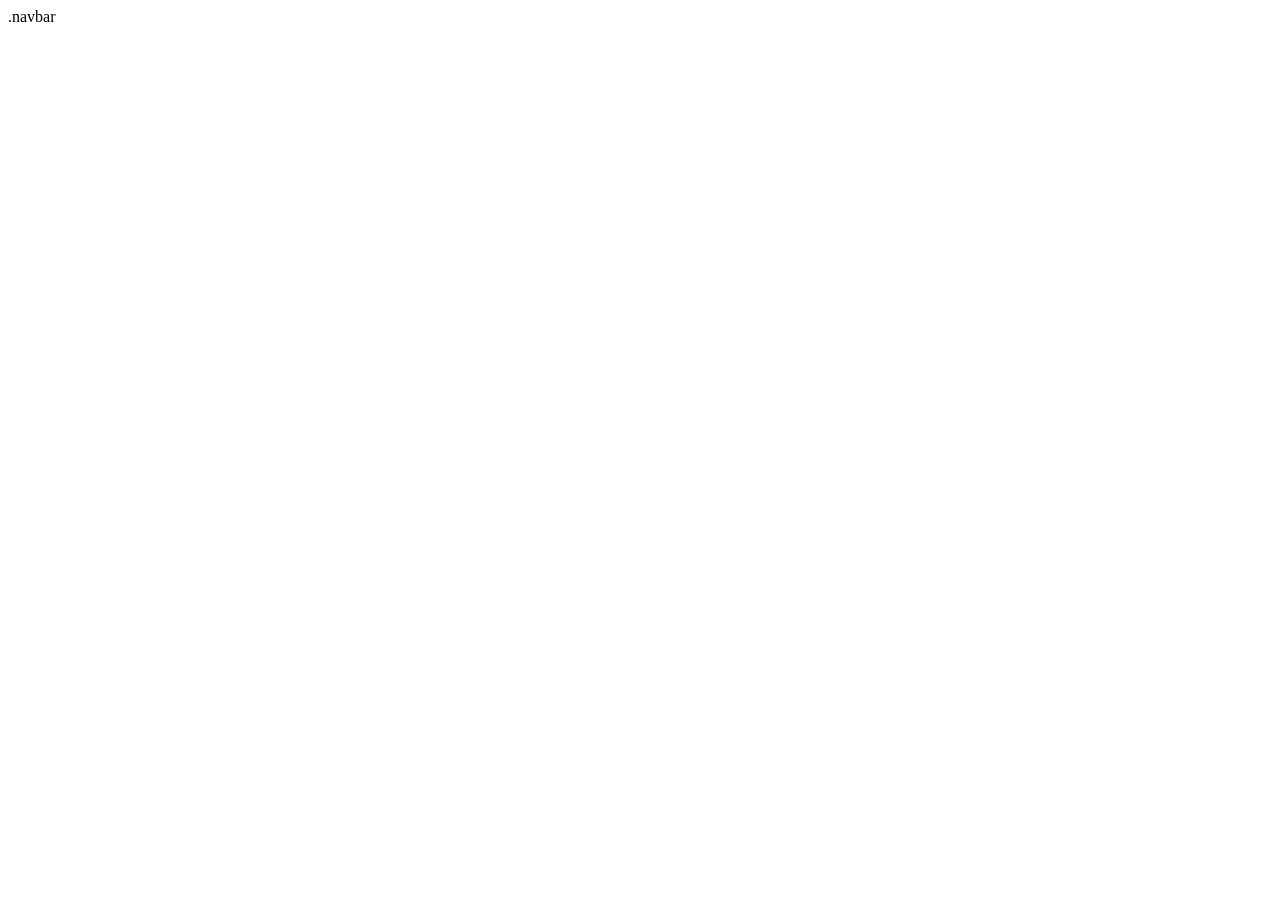
==== index.html @ 0eda7788 "navbar" ====
<!DOCTYPE html>
<html lang="en">
<head>
    <meta charset="UTF-8">
    <meta name="viewport" content="width=device-width, initial-scale=1.0">
    <title>Document</title>
    <link rel="stylesheet" href="style.css">
 
 <body>
    <div class="container">
        .navbar
    </div>
 </body>
</html>
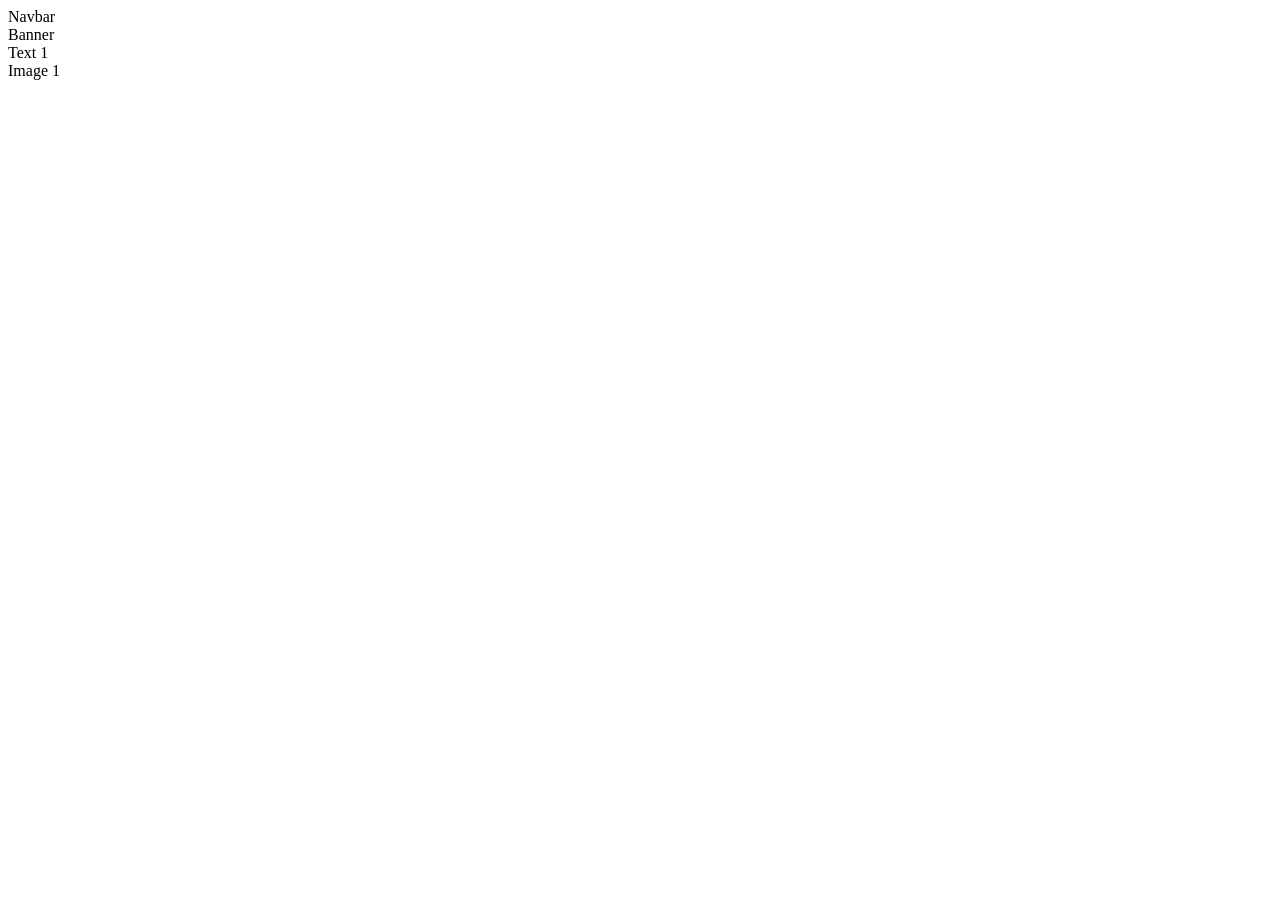
==== commit 03456728: "inserting different divs" ====
--- a/index.html
+++ b/index.html
@@ -8,7 +8,10 @@
  
  <body>
     <div class="container">
-        .navbar
+        <div class="navbar">Navbar</div>
+        <div class="banner">Banner</div>
+        <div class="text_1">Text 1</div>
+        <div class="img_1">Image 1</div>
     </div>
  </body>
 </html>
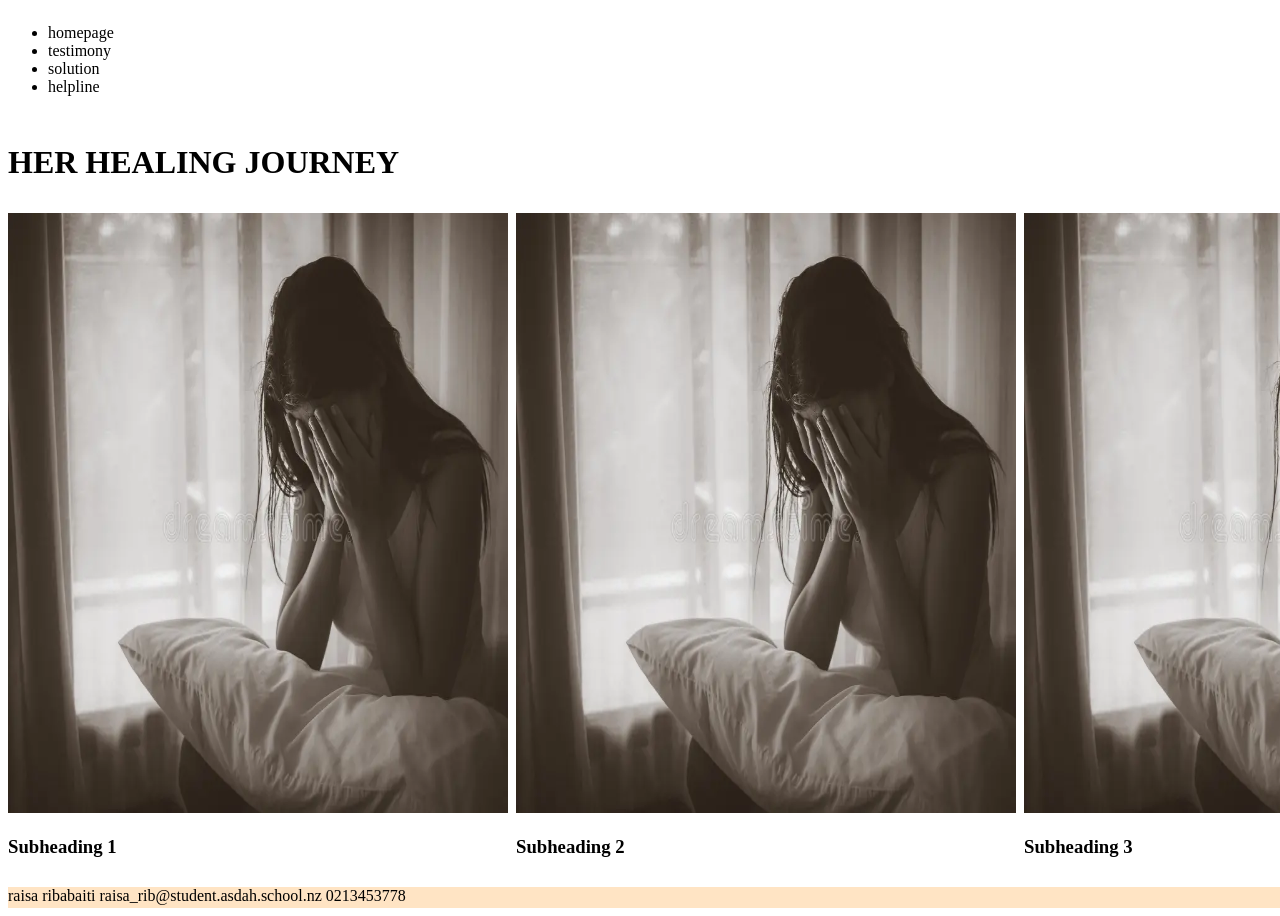
==== commit f9bff276: "fixing divs and layout" ====
--- a/index.html
+++ b/index.html
@@ -4,14 +4,62 @@
     <meta charset="UTF-8">
     <meta name="viewport" content="width=device-width, initial-scale=1.0">
     <title>Document</title>
-    <link rel="stylesheet" href="style.css">
+    <link rel="stylesheet" href="main.CSS">
  
  <body>
     <div class="container">
-        <div class="navbar">Navbar</div>
-        <div class="banner">Banner</div>
-        <div class="text_1">Text 1</div>
-        <div class="img_1">Image 1</div>
+
+
+        <div class="navbar">
+            <ul>
+                <li><a heref="#">homepage</a></li>
+                <li><a heref="#">testimony</a></li>
+                <li><a heref="#">solution</a></li>
+                <li><a heref="#">helpline</a></li>
+            </ul>
+        </div>
+
+
+
+        <div class="heading_1">
+            <h1>HER HEALING JOURNEY</h1>
+        </div>
+
+
+        <div class="box_1">
+            <img src="depressing img 1.webp" alt="depressing child" style="width:500px; height:600px;">
+            <h3>Subheading 1</h3>
+        </div>
+
+
+        <div class="box_2">
+            <img src="depressing img 1.webp" alt="depressing child" style="width:500px; height:600px;">
+            <h3>Subheading 2</h3>
+        </div>
+
+
+
+        <div class="box_3">
+            <img src="depressing img 1.webp" alt="depressing child" style="width:500px; height:600px;">
+            <h3>Subheading 3</h3>
+        </div>
+
+
+
+        <div class="box_4">
+            <img src="depressing img 1.webp" alt="depressing child" style="width:500px; height:600px;">
+            <h3>Subheading 4</h3>
+        </div>
+
+
+
+
+        <div class="footer">
+            raisa ribabaiti 
+            raisa_rib@student.asdah.school.nz
+            0213453778
+        </div>           
+        
     </div>
  </body>
 </html>
--- a/main.CSS
+++ b/main.CSS
@@ -0,0 +1,42 @@
+.container {
+    display: grid;
+    height: 100vh;
+    grid-template-columns: 1fr 1fr 1fr 1fr;
+    grid-template-rows: auto;
+    grid-template-areas:
+    "navbar navbar navbar navbar"
+    "heading_1 heading_1 heading_1 heading_1"
+    "box_1 box_2 box_3 box_4"
+    "footer footer footer footer";
+    grid-gap: 0.5rem;
+}
+
+.navbar {
+    grid-area: navbar;
+}
+
+.heading_1 {
+    grid-area: heading_1;
+}
+
+.box_1 {
+    grid-area: box_1;
+}
+
+.box_2 {
+    
+    grid-area: box_2;
+}
+
+.box_3 {
+    grid-area: box_3;
+}
+
+.box_4 {
+    grid-area: box_4;
+}
+
+.footer {
+    grid-area: footer;
+    background-color: bisque;
+}
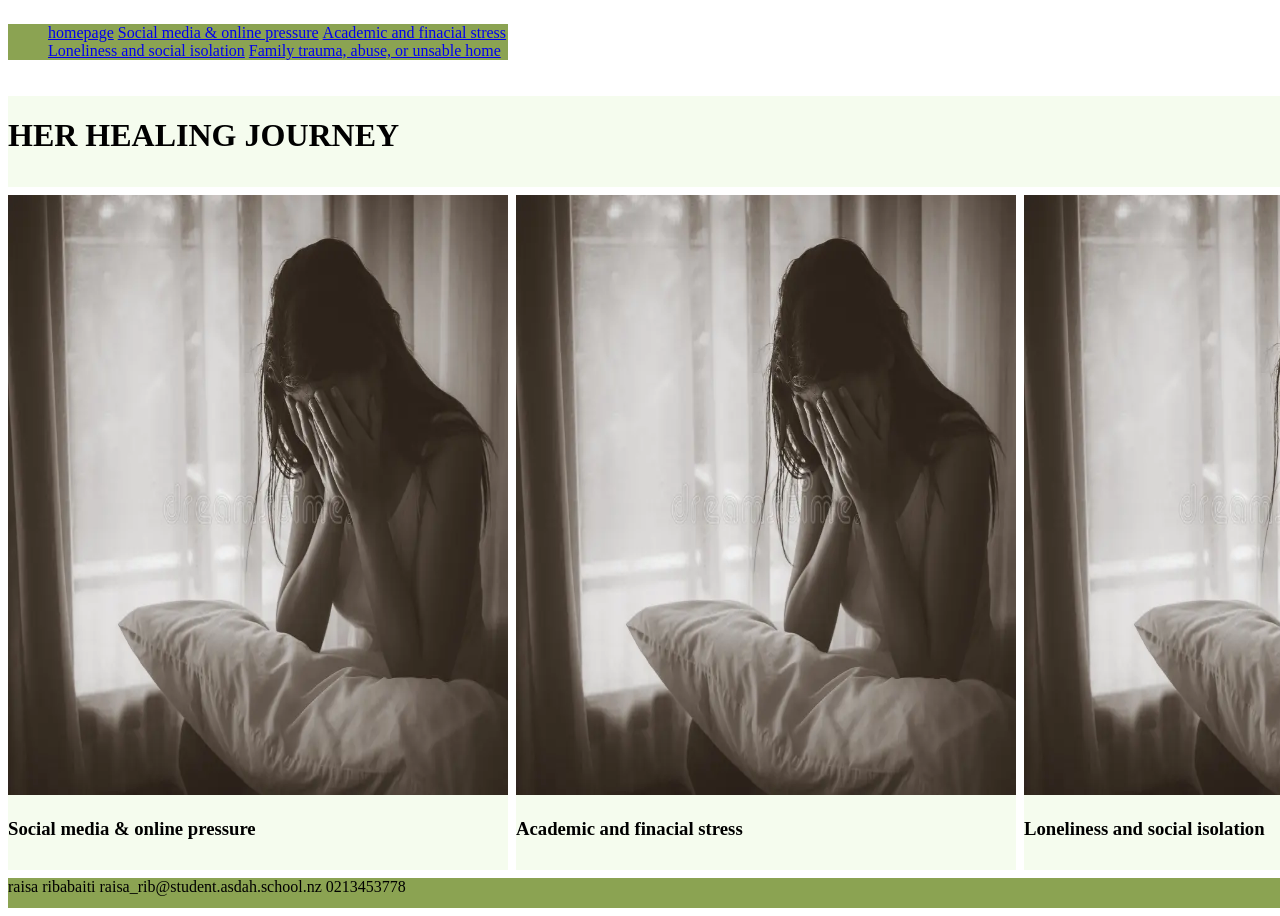
==== commit e130eee9: "adding colour and making layout" ====
--- a/index.html
+++ b/index.html
@@ -12,10 +12,12 @@
 
         <div class="navbar">
             <ul>
-                <li><a heref="#">homepage</a></li>
-                <li><a heref="#">testimony</a></li>
-                <li><a heref="#">solution</a></li>
-                <li><a heref="#">helpline</a></li>
+                <li><a href="#">homepage</a></li>
+                <li><a href="#">Social media & online pressure</a></li>
+                <li><a href="#">Academic and finacial stress</a></li>
+                <li><a href="#">Loneliness and social isolation</a></li>
+                <li><a href="#">Family trauma, abuse, or unsable home</a></li>
+
             </ul>
         </div>
 
@@ -28,27 +30,27 @@
 
         <div class="box_1">
             <img src="depressing img 1.webp" alt="depressing child" style="width:500px; height:600px;">
-            <h3>Subheading 1</h3>
+            <h3>Social media & online pressure</h3>
         </div>
 
 
         <div class="box_2">
             <img src="depressing img 1.webp" alt="depressing child" style="width:500px; height:600px;">
-            <h3>Subheading 2</h3>
+            <h3>Academic and finacial stress</h3>
         </div>
 
 
 
         <div class="box_3">
             <img src="depressing img 1.webp" alt="depressing child" style="width:500px; height:600px;">
-            <h3>Subheading 3</h3>
+            <h3>Loneliness and social isolation</h3>
         </div>
 
 
 
         <div class="box_4">
             <img src="depressing img 1.webp" alt="depressing child" style="width:500px; height:600px;">
-            <h3>Subheading 4</h3>
+            <h3>Family trauma, abuse, or unsable home</h3>
         </div>
 
 
--- a/main.CSS
+++ b/main.CSS
@@ -11,32 +11,47 @@
     grid-gap: 0.5rem;
 }
 
-.navbar {
+.navbar ul{
     grid-area: navbar;
+    background-color: #8ba352;
 }
+
+.navbar li {
+    display: inline;
+    padding: 20;
+     
+}
+
+    
+
 
 .heading_1 {
     grid-area: heading_1;
+     background-color: #F5FCEE;
 }
 
 .box_1 {
     grid-area: box_1;
+     background-color: #F5FCEE;
 }
 
 .box_2 {
     
     grid-area: box_2;
+     background-color: #F5FCEE;
 }
 
 .box_3 {
     grid-area: box_3;
+     background-color: #F5FCEE;
 }
 
 .box_4 {
     grid-area: box_4;
+    background-color: #F5FCEE;
 }
 
 .footer {
     grid-area: footer;
-    background-color: bisque;
+    background-color: #8ba352;
 }
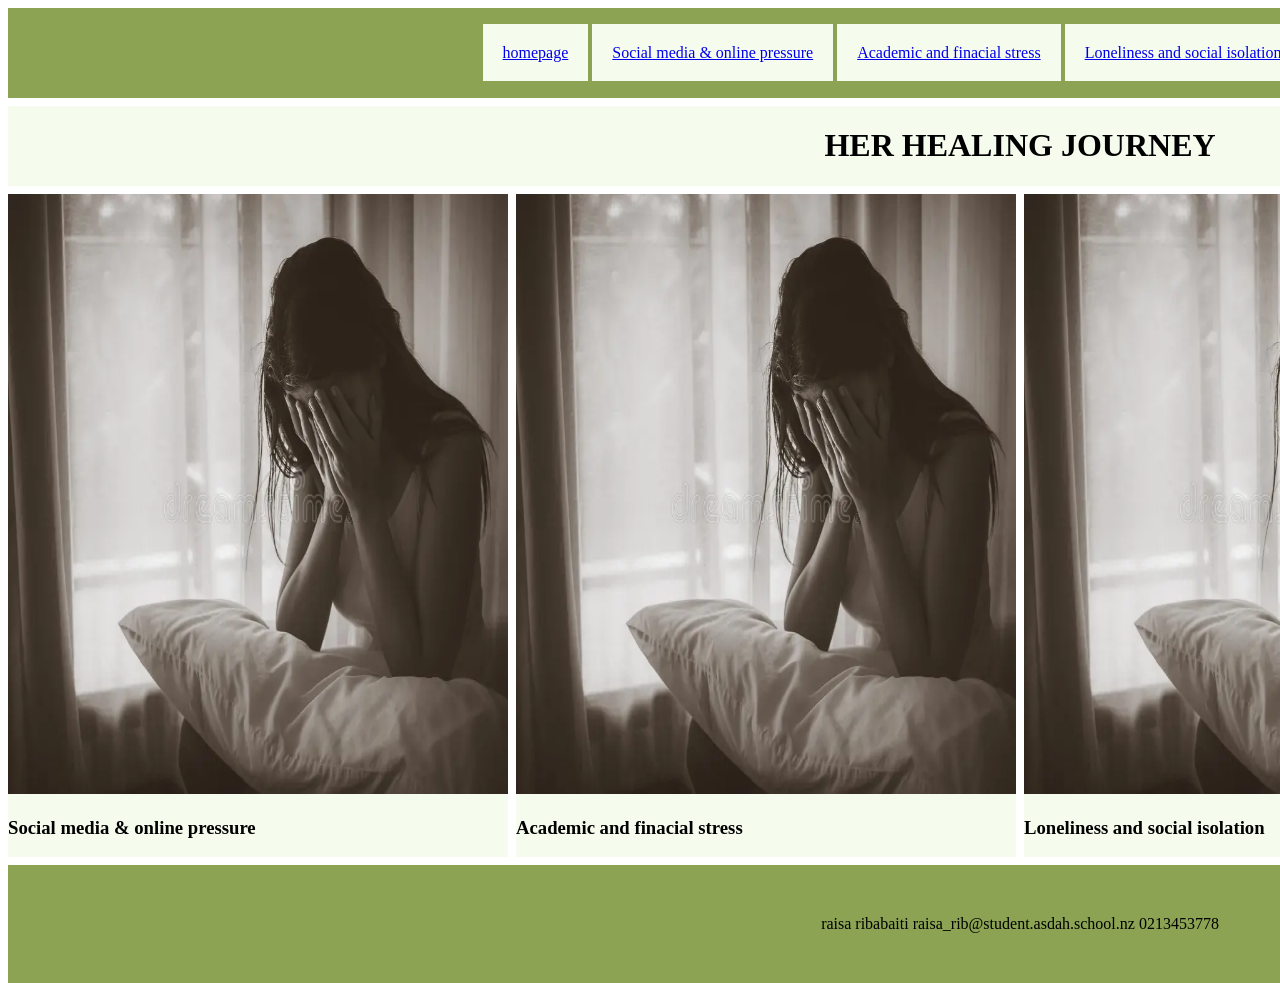
==== commit f8682d72: "finished first page onto the next ones" ====
--- a/index.html
+++ b/index.html
@@ -12,7 +12,7 @@
 
         <div class="navbar">
             <ul>
-                <li><a href="#">homepage</a></li>
+                <li><a href="#">homepage</li></a>
                 <li><a href="#">Social media & online pressure</a></li>
                 <li><a href="#">Academic and finacial stress</a></li>
                 <li><a href="#">Loneliness and social isolation</a></li>
@@ -31,12 +31,14 @@
         <div class="box_1">
             <img src="depressing img 1.webp" alt="depressing child" style="width:500px; height:600px;">
             <h3>Social media & online pressure</h3>
+
         </div>
 
 
         <div class="box_2">
             <img src="depressing img 1.webp" alt="depressing child" style="width:500px; height:600px;">
             <h3>Academic and finacial stress</h3>
+           
         </div>
 
 
--- a/main.CSS
+++ b/main.CSS
@@ -11,9 +11,16 @@
     grid-gap: 0.5rem;
 }
 
-.navbar ul{
+.navbar {
     grid-area: navbar;
     background-color: #8ba352;
+    text-align: center;
+    padding: 20px;
+}
+
+.navbar ul {
+    list-style-type: none;
+
 }
 
 .navbar li {
@@ -22,12 +29,19 @@
      
 }
 
-    
+.navbar a {
+    padding: 20px;
+    background-color: #F5FCEE;
+}
 
+/*.nabar a {
+
+}*/
 
 .heading_1 {
     grid-area: heading_1;
      background-color: #F5FCEE;
+     text-align: center;
 }
 
 .box_1 {
@@ -54,4 +68,11 @@
 .footer {
     grid-area: footer;
     background-color: #8ba352;
-}+    padding: 50px;
+    text-align: center;
+}
+
+footer p {
+    display: block;
+    margin: 10px 0;
+}
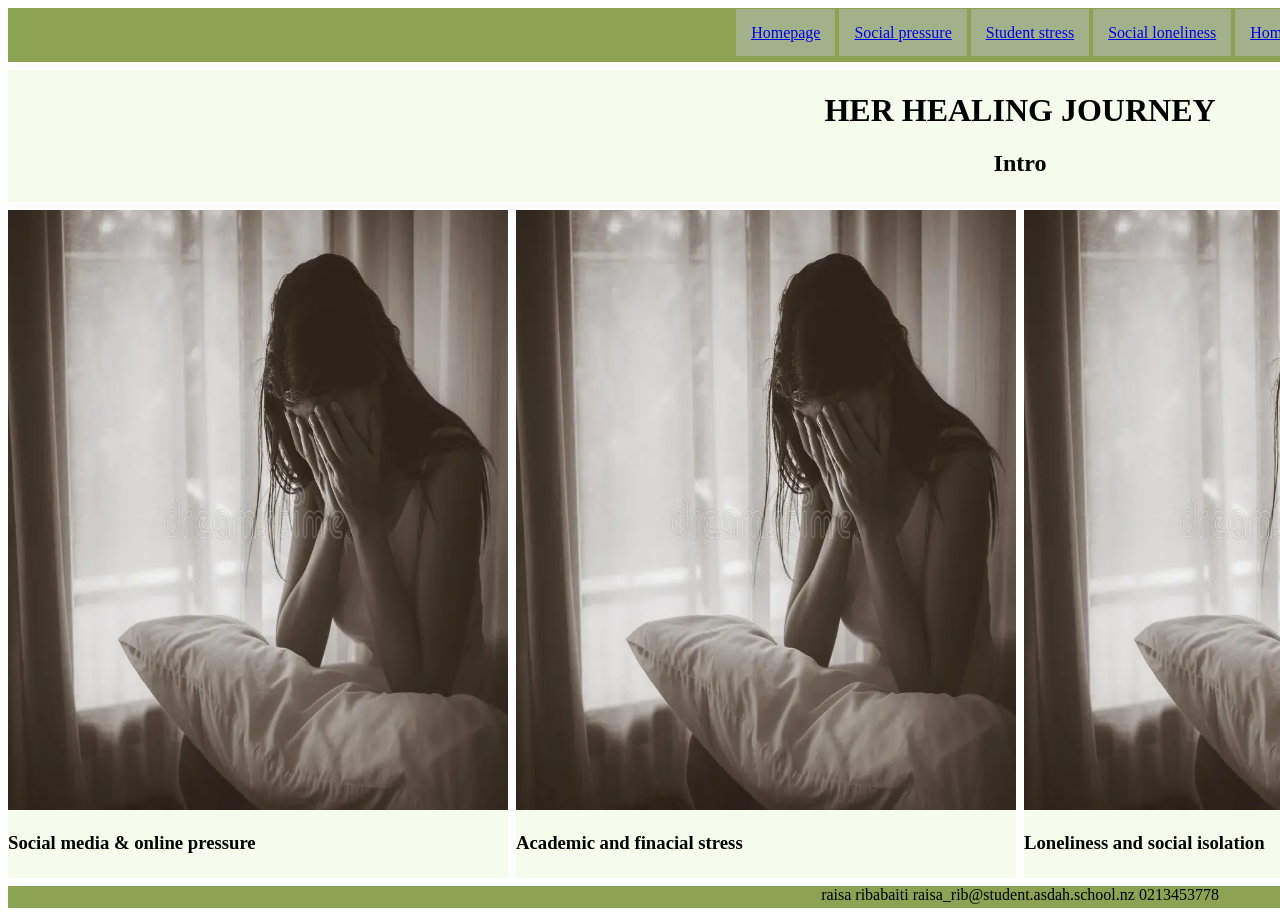
==== commit d54f77c6: "finish video" ====
--- a/index.html
+++ b/index.html
@@ -12,11 +12,11 @@
 
         <div class="navbar">
             <ul>
-                <li><a href="#">homepage</li></a>
-                <li><a href="#">Social media & online pressure</a></li>
-                <li><a href="#">Academic and finacial stress</a></li>
-                <li><a href="#">Loneliness and social isolation</a></li>
-                <li><a href="#">Family trauma, abuse, or unsable home</a></li>
+                <li><a href="#">Homepage</li></a>
+                <li><a href="socialpressure.HTML">Social pressure</a></li>
+                <li><a href="studentstress.HTML">Student stress</a></li>
+                <li><a href="socialloneliness.HTML">Social loneliness</a></li>
+                <li><a href="homestress.HTML">Home stress</a></li>
 
             </ul>
         </div>
@@ -25,6 +25,7 @@
 
         <div class="heading_1">
             <h1>HER HEALING JOURNEY</h1>
+            <h2>Intro</h2>
         </div>
 
 
--- a/main.CSS
+++ b/main.CSS
@@ -12,31 +12,21 @@
 }
 
 .navbar {
-    grid-area: navbar;
-    background-color: #8ba352;
-    text-align: center;
-    padding: 20px;
+     grid-area: navbar; 
+     text-size-adjust: 60px;
+     text-align: center;
+     background-color: #8ba352;
 }
 
 .navbar ul {
     list-style-type: none;
-
 }
 
 .navbar li {
-    display: inline;
-    padding: 20;
-     
+     display: inline;
+     padding: 15px;
+     background-color: #a3b18a;
 }
-
-.navbar a {
-    padding: 20px;
-    background-color: #F5FCEE;
-}
-
-/*.nabar a {
-
-}*/
 
 .heading_1 {
     grid-area: heading_1;
@@ -66,13 +56,14 @@
 }
 
 .footer {
-    grid-area: footer;
-    background-color: #8ba352;
-    padding: 50px;
-    text-align: center;
+     grid-area: footer;
+      grid-area: footer;
+     text-align: center;
+       background-color: #8ba352;
+
 }
 
-footer p {
-    display: block;
-    margin: 10px 0;
+p {
+     padding: 15px;
+     font-size: 30px;
 }
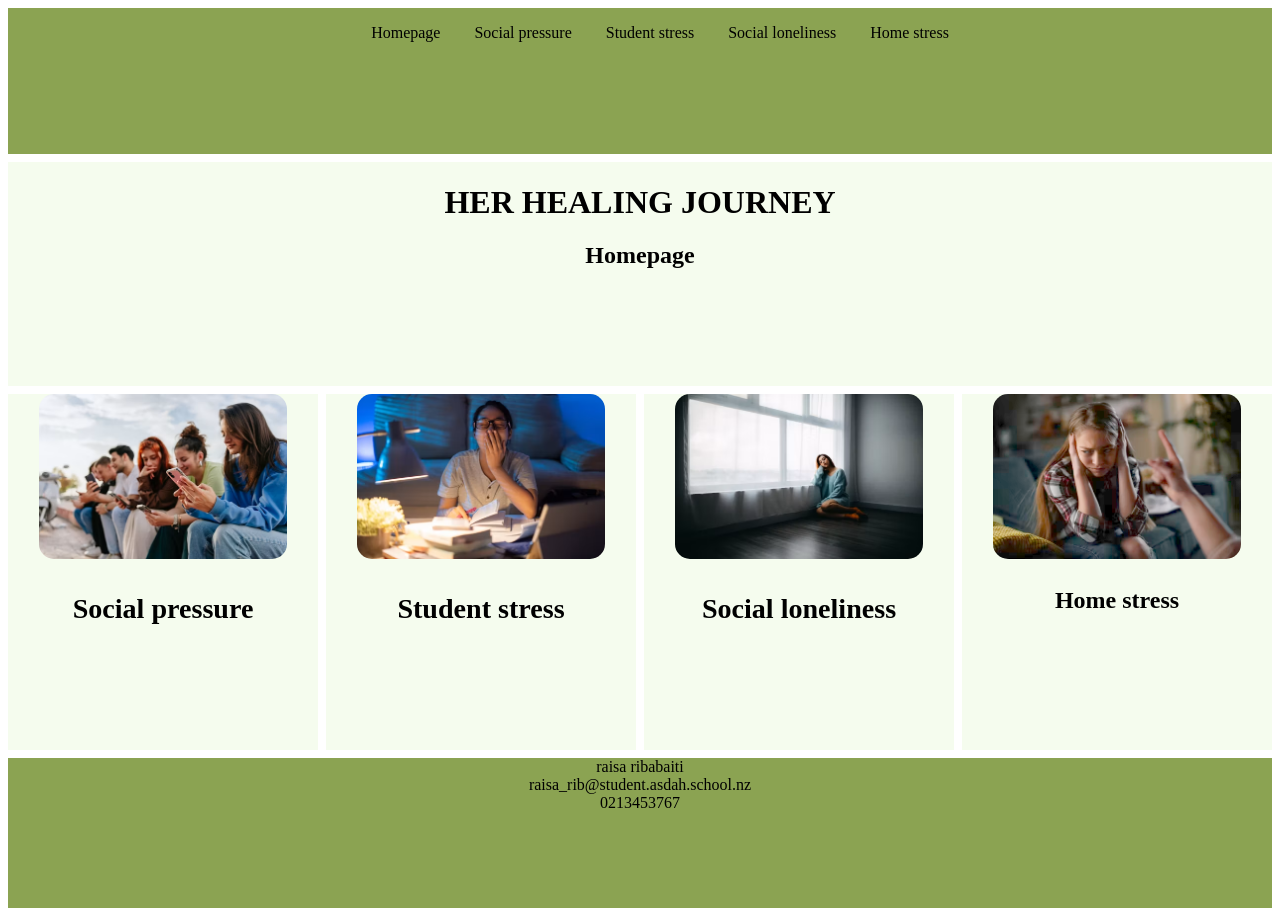
==== commit 1ac637e3: "finished" ====
--- a/index.html
+++ b/index.html
@@ -25,44 +25,46 @@
 
         <div class="heading_1">
             <h1>HER HEALING JOURNEY</h1>
-            <h2>Intro</h2>
+            <h2>Homepage</h2>
         </div>
 
 
         <div class="box_1">
-            <img src="depressing img 1.webp" alt="depressing child" style="width:500px; height:600px;">
-            <h3>Social media & online pressure</h3>
+            <img src="images/social pressure.png" alt="depressing child">
+            <h3>Social pressure</h3>
 
         </div>
 
 
         <div class="box_2">
-            <img src="depressing img 1.webp" alt="depressing child" style="width:500px; height:600px;">
-            <h3>Academic and finacial stress</h3>
+            <img src="images/student stress.png" alt="depressing child">
+            <h3>Student stress</h3>
            
         </div>
 
 
 
         <div class="box_3">
-            <img src="depressing img 1.webp" alt="depressing child" style="width:500px; height:600px;">
-            <h3>Loneliness and social isolation</h3>
+            <img src="images/social loneliness.png" alt="depressing child">
+            <h3>Social loneliness</h3>
+            
         </div>
 
 
 
         <div class="box_4">
-            <img src="depressing img 1.webp" alt="depressing child" style="width:500px; height:600px;">
-            <h3>Family trauma, abuse, or unsable home</h3>
+            <img src="images/home stress.png" alt="depressing child">
+            <h3>Home stress</h3>
+         
         </div>
 
 
 
 
         <div class="footer">
-            raisa ribabaiti 
-            raisa_rib@student.asdah.school.nz
-            0213453778
+            <div>raisa ribabaiti</div>
+            <div>raisa_rib@student.asdah.school.nz</div>
+            <div>0213453767</div>
         </div>           
         
     </div>
--- a/main.CSS
+++ b/main.CSS
@@ -25,8 +25,9 @@
 .navbar li {
      display: inline;
      padding: 15px;
-     background-color: #a3b18a;
 }
+
+
 
 .heading_1 {
     grid-area: heading_1;
@@ -34,36 +35,53 @@
      text-align: center;
 }
 
-.box_1 {
-    grid-area: box_1;
+
+
+.box_1 {grid-area: box_1;}
+
+.box_2 {grid-area: box_2;}
+
+.box_3 {grid-area: box_3;}
+
+.box_4 {grid-area: box_4;}
+
+
+.box_1, .box_2, .box_3, .box_4{
      background-color: #F5FCEE;
+     text-align: center;
+     font-size:100%;
 }
 
-.box_2 {
-    
-    grid-area: box_2;
-     background-color: #F5FCEE;
-}
+.box_1, .box_2, .box_3, .box_4 h3{
+     text-align: center;
+     font-size:x-large;
 
-.box_3 {
-    grid-area: box_3;
-     background-color: #F5FCEE;
-}
-
-.box_4 {
-    grid-area: box_4;
-    background-color: #F5FCEE;
 }
 
 .footer {
      grid-area: footer;
-      grid-area: footer;
+     grid-area: footer;
      text-align: center;
-       background-color: #8ba352;
-
+     background-color: #8ba352;
 }
 
 p {
      padding: 15px;
      font-size: 30px;
 }
+
+img{
+     width: 80%;
+     height: auto;
+     
+}
+
+img {
+    border-radius: 15px;
+}
+
+
+a {
+    text-decoration: none;
+    color: black;
+}
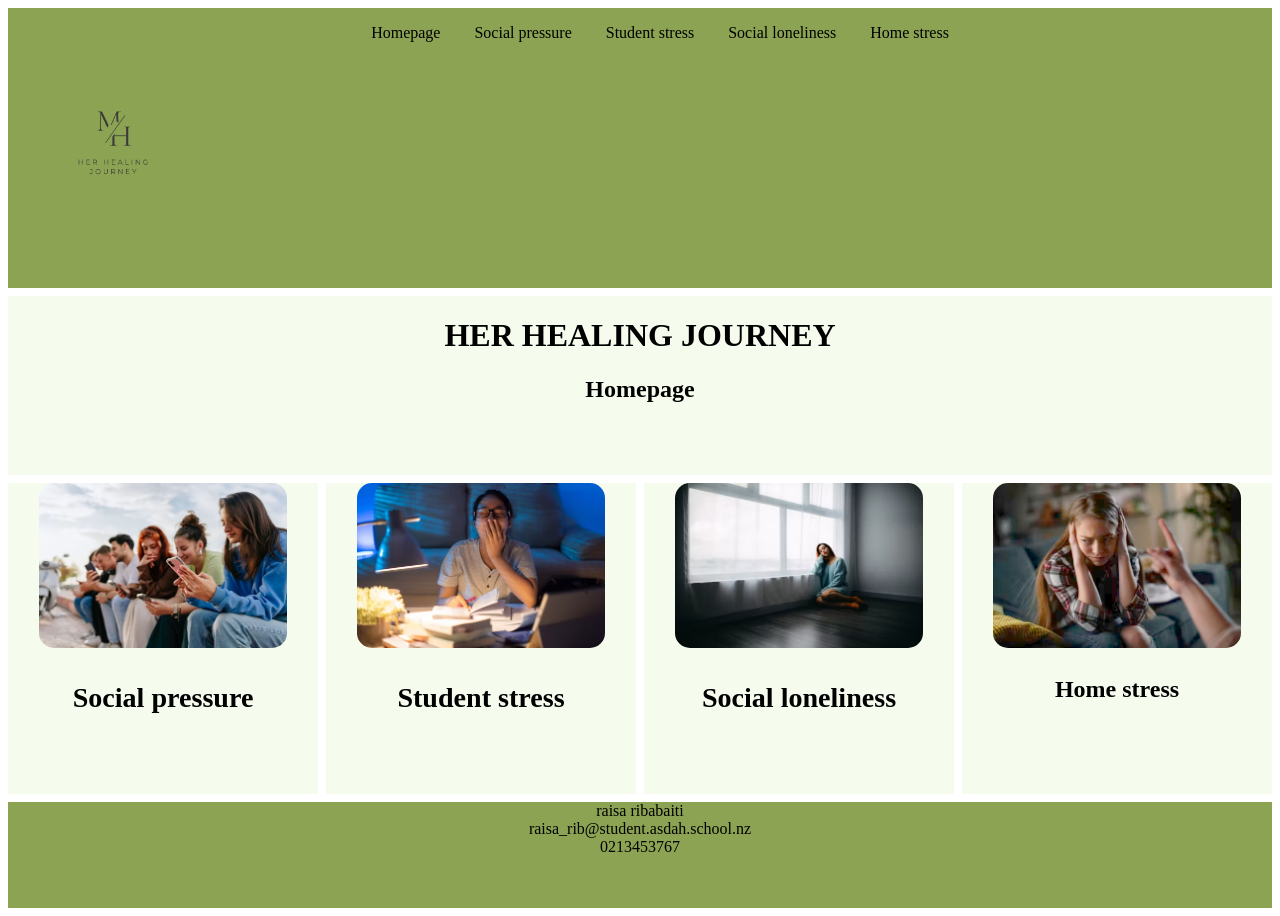
==== commit 2bbf9f87: "put logo in" ====
--- a/index.html
+++ b/index.html
@@ -3,7 +3,7 @@
 <head>
     <meta charset="UTF-8">
     <meta name="viewport" content="width=device-width, initial-scale=1.0">
-    <title>Document</title>
+    <title>Her Healing Journey</title>
     <link rel="stylesheet" href="main.CSS">
  
  <body>
@@ -19,7 +19,11 @@
                 <li><a href="homestress.HTML">Home stress</a></li>
 
             </ul>
-        </div>
+
+            <div class="logo"> 
+                <img src="images/logo.png" alt="My Logo">
+            </div>
+            </div>
 
 
 
--- a/main.CSS
+++ b/main.CSS
@@ -27,7 +27,11 @@
      padding: 15px;
 }
 
-
+.logo {
+    width: 180px;
+    height: auto;
+    padding: 15px;
+}
 
 .heading_1 {
     grid-area: heading_1;
@@ -63,6 +67,10 @@
      grid-area: footer;
      text-align: center;
      background-color: #8ba352;
+     flex-direction: row;
+     justify-content: center;
+     gap: 100px;
+    
 }
 
 p {
